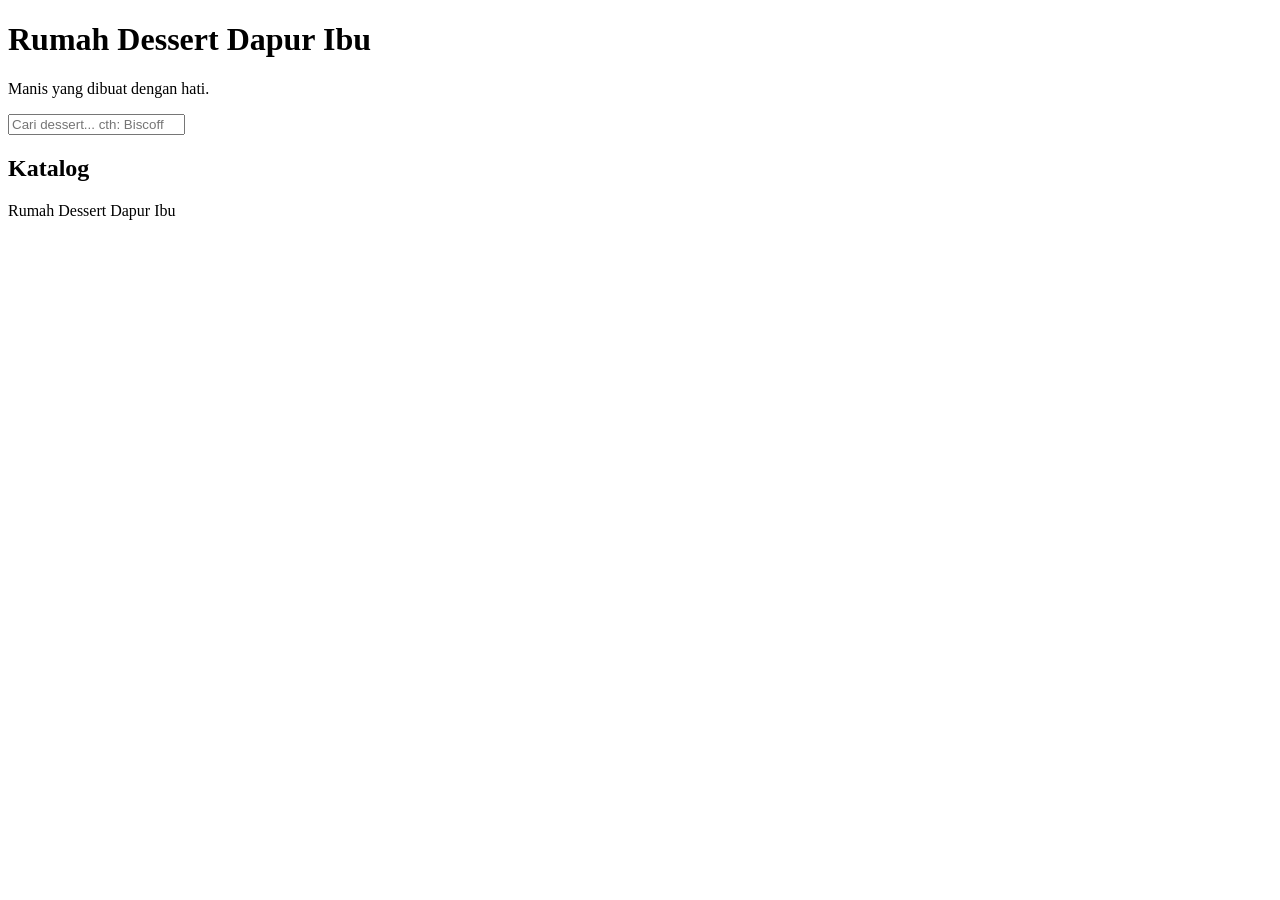
==== index.html @ 46aa63cd "Add files via upload" ====
<!DOCTYPE html>
<html lang="ms">
<head>
<meta charset="UTF-8" />
<meta name="viewport" content="width=device-width, initial-scale=1, maximum-scale=1" />
<title>Rumah Dessert Dapur Ibu — Katalog</title>
<meta name="description" content="Katalog dessert Rumah Dessert Dapur Ibu — cake, cheesecake, tart & lebih lagi." />
<link rel="manifest" href="manifest.json" />
<meta name="theme-color" content="#2B1B14" />
<link rel="preconnect" href="https://fonts.googleapis.com">
<link href="https://fonts.googleapis.com/css2?family=Fraunces:opsz,wght@9..144,500;9..144,600;9..144,700&family=Work+Sans:wght@400;500;600;700&display=swap" rel="stylesheet">
<link rel="stylesheet" href="css/style.css" />
</head>
<body>

<header class="site-header">
  <div class="wrap">
    <h1 class="store-name" id="storeName">Rumah Dessert Dapur Ibu</h1>
    <p class="tagline" id="tagline">Manis yang dibuat dengan hati.</p>
    <div class="search-row">
      <input type="text" class="search-input" id="searchInput" placeholder="Cari dessert... cth: Biscoff" />
    </div>
  </div>
</header>

<div class="cat-scroll" id="catScroll">
  <!-- category chips diisi oleh JS -->
</div>

<div class="special-strip" id="specialStrip" style="display:none;">
  <div class="wrap">
    <div class="special-title">⭐ TODAY'S SPECIAL</div>
    <div class="special-scroll" id="specialScroll"></div>
  </div>
</div>

<h2 class="section-title">Katalog</h2>
<div class="grid" id="productGrid">
  <!-- product cards diisi oleh JS -->
</div>

<footer class="footer" id="footerInfo">
  <div class="wrap">
    <div class="store-name display" id="footerStoreName">Rumah Dessert Dapur Ibu</div>
    <div class="footer-line" id="footerHours"></div>
    <div class="footer-line" id="footerAddress"></div>
    <div class="footer-line" id="footerWhatsapp"></div>
    <div class="footer-social" id="footerSocial"></div>
  </div>
</footer>

<a href="#" class="fab-whatsapp" id="fabWhatsapp" aria-label="Order via WhatsApp" style="display:none;">💬</a>

<!-- Product detail modal -->
<div class="modal-overlay" id="modalOverlay" style="display:none;">
  <div class="modal">
    <div class="modal-wrap">
      <button class="modal-close" id="modalClose">✕</button>
      <img id="modalImg" src="" alt="" />
    </div>
    <div class="modal-body">
      <h2 class="display" id="modalName" style="font-size:21px;"></h2>
      <div class="modal-price" id="modalPrice"></div>
      <div class="modal-meta" id="modalMeta"></div>
      <div id="modalDescWrap">
        <div class="modal-section-label">Description</div>
        <div class="modal-text" id="modalDesc"></div>
      </div>
      <div id="modalIngWrap" style="display:none;">
        <div class="modal-section-label">Ingredients</div>
        <div class="modal-text" id="modalIng"></div>
      </div>
      <div id="modalNotesWrap" style="display:none;">
        <div class="modal-section-label">Nota</div>
        <div class="modal-text" id="modalNotes"></div>
      </div>
      <a href="#" class="btn btn-whatsapp" id="modalWhatsapp" target="_blank" rel="noopener">
        💬 Order via WhatsApp
      </a>
    </div>
  </div>
</div>

<script src="https://cdn.jsdelivr.net/npm/@supabase/supabase-js@2"></script>
<script src="js/supabase-config.js"></script>
<script src="js/catalog.js"></script>
</body>
</html>
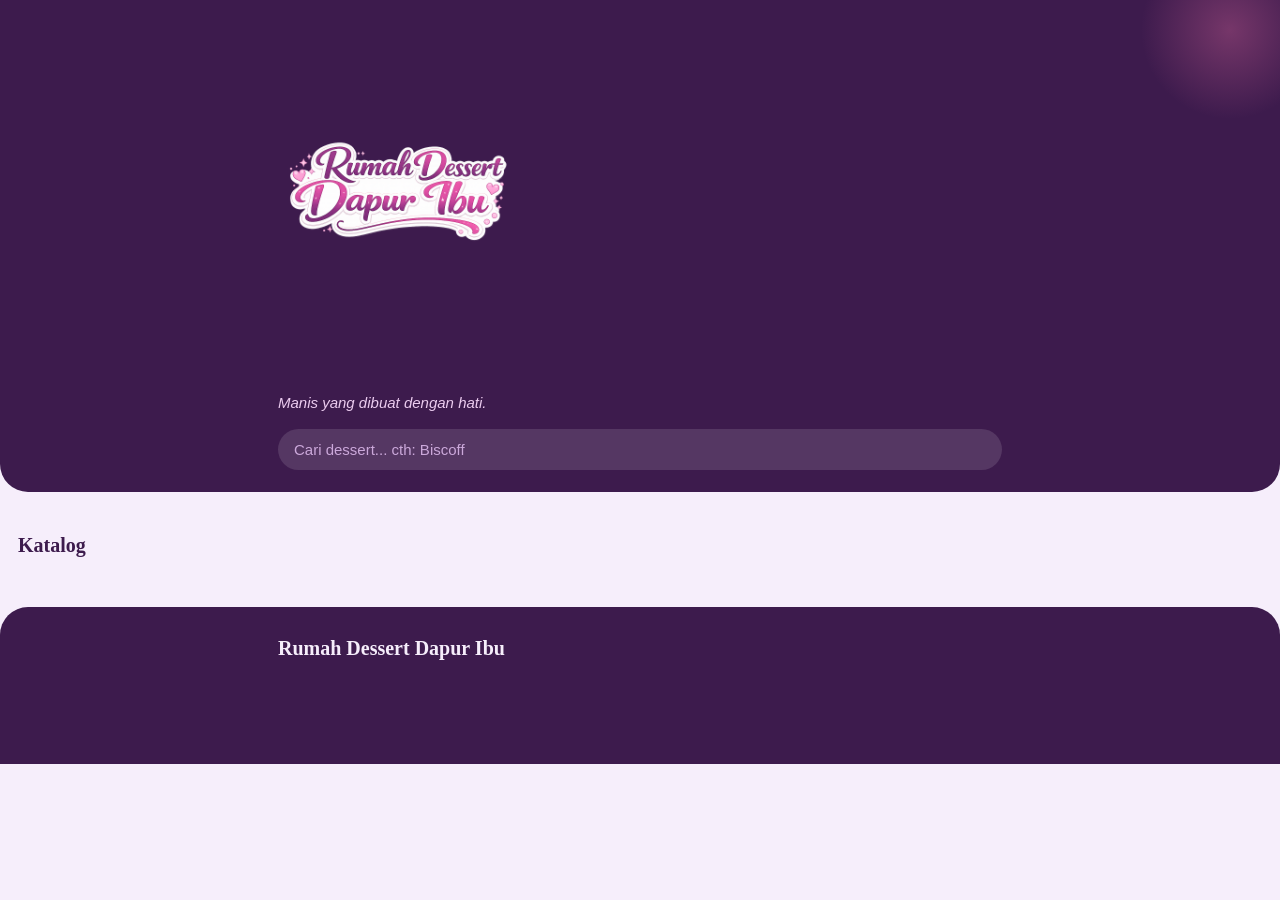
==== commit 235bcc01: "Update index.html" ====
--- a/index.html
+++ b/index.html
@@ -15,7 +15,7 @@
 
 <header class="site-header">
   <div class="wrap">
-    <h1 class="store-name" id="storeName">Rumah Dessert Dapur Ibu</h1>
+    <h1 class="store-name" id="storeName"><img src="logo-rumah-dessert.png" alt="Rumah Dessert Dapur Ibu" style="max-width:240px;height:auto;"></h1>
     <p class="tagline" id="tagline">Manis yang dibuat dengan hati.</p>
     <div class="search-row">
       <input type="text" class="search-input" id="searchInput" placeholder="Cari dessert... cth: Biscoff" />
--- a/css/style.css
+++ b/css/style.css
@@ -0,0 +1,377 @@
+/* ==============================================================
+   Rumah Dessert Dapur Ibu — Design tokens
+   Palette: purple / light purple / pink / gold
+   Type: "Fraunces" (serif, display) + "Work Sans" (sans, body)
+   ============================================================== */
+
+:root {
+  --espresso: #3D1B4D;
+  --espresso-soft: #6B4A7A;
+  --peach-bg: #F6EEFB;
+  --panel: #FFFFFF;
+  --honey: #C9A227;
+  --honey-deep: #A8850A;
+  --rose: #E0699E;
+  --sage: #6E7F5C;
+  --sold-out: #A34A3D;
+  --line: #E8DCF0;
+  --shadow: 0 8px 24px rgba(43, 27, 20, 0.10);
+  --radius-lg: 22px;
+  --radius-md: 14px;
+  --radius-sm: 8px;
+  --max-width: 640px;
+}
+
+* { box-sizing: border-box; }
+
+html, body {
+  margin: 0;
+  padding: 0;
+  background: var(--peach-bg);
+  color: var(--espresso);
+  font-family: "Work Sans", -apple-system, sans-serif;
+  -webkit-font-smoothing: antialiased;
+}
+
+h1, h2, h3, .display {
+  font-family: "Fraunces", Georgia, serif;
+  color: var(--espresso);
+  font-weight: 600;
+  line-height: 1.15;
+  margin: 0;
+}
+
+a { color: inherit; text-decoration: none; }
+button { font-family: inherit; cursor: pointer; }
+img { max-width: 100%; display: block; }
+
+.wrap {
+  max-width: var(--max-width);
+  margin: 0 auto;
+  padding: 0 18px;
+}
+
+/* ---------- Header ---------- */
+.site-header {
+  background: var(--espresso);
+  color: #F6EEFB;
+  padding: 28px 0 22px;
+  border-radius: 0 0 28px 28px;
+  position: relative;
+  overflow: hidden;
+}
+.site-header::after {
+  content: "";
+  position: absolute;
+  right: -40px; top: -60px;
+  width: 180px; height: 180px;
+  border-radius: 50%;
+  background: radial-gradient(circle, rgba(224,105,158,0.35), transparent 70%);
+}
+.store-name {
+  font-size: 28px;
+  color: #F6EEFB;
+}
+.tagline {
+  margin-top: 6px;
+  font-size: 15px;
+  color: #EBCBEF;
+  font-style: italic;
+}
+.search-row {
+  margin-top: 18px;
+  display: flex;
+  gap: 8px;
+}
+.search-input {
+  flex: 1;
+  padding: 12px 16px;
+  border-radius: 999px;
+  border: none;
+  background: rgba(255,255,255,0.12);
+  color: #F6EEFB;
+  font-size: 15px;
+}
+.search-input::placeholder { color: #CBA8DA; }
+.search-input:focus { outline: 2px solid var(--honey); }
+
+/* ---------- Categories ---------- */
+.cat-scroll {
+  display: flex;
+  gap: 8px;
+  overflow-x: auto;
+  padding: 16px 18px 4px;
+  scrollbar-width: none;
+}
+.cat-scroll::-webkit-scrollbar { display: none; }
+.chip {
+  flex: 0 0 auto;
+  padding: 8px 16px;
+  border-radius: 999px;
+  border: 1px solid var(--line);
+  background: var(--panel);
+  font-size: 14px;
+  color: var(--espresso-soft);
+  white-space: nowrap;
+}
+.chip.active {
+  background: var(--honey);
+  border-color: var(--honey);
+  color: #fff;
+  font-weight: 600;
+}
+
+/* ---------- Today's Special ---------- */
+.special-strip {
+  margin: 18px 18px 0;
+}
+.special-title {
+  font-size: 13px;
+  letter-spacing: 0.02em;
+  color: var(--honey-deep);
+  margin-bottom: 8px;
+  font-weight: 600;
+}
+.special-scroll {
+  display: flex;
+  gap: 12px;
+  overflow-x: auto;
+  padding-bottom: 4px;
+  scrollbar-width: none;
+}
+.special-scroll::-webkit-scrollbar { display: none; }
+.special-card {
+  flex: 0 0 auto;
+  width: 160px;
+  background: var(--panel);
+  border-radius: var(--radius-md);
+  box-shadow: var(--shadow);
+  overflow: hidden;
+}
+.special-card img { height: 110px; width: 100%; object-fit: cover; }
+.special-card .info { padding: 8px 10px 12px; }
+.special-card .name { font-size: 13.5px; font-weight: 600; }
+.special-card .price { color: var(--honey-deep); font-size: 13px; margin-top: 2px; }
+
+/* ---------- Product grid ---------- */
+.section-title {
+  padding: 22px 18px 10px;
+  font-size: 20px;
+}
+.grid {
+  display: grid;
+  grid-template-columns: 1fr 1fr;
+  gap: 14px;
+  padding: 0 18px 30px;
+}
+@media (min-width: 560px) {
+  .grid { grid-template-columns: 1fr 1fr 1fr; }
+  .wrap { max-width: 760px; }
+}
+
+.card {
+  background: var(--panel);
+  border-radius: var(--radius-md);
+  box-shadow: var(--shadow);
+  overflow: hidden;
+  display: flex;
+  flex-direction: column;
+}
+.card .img-wrap {
+  position: relative;
+  aspect-ratio: 1 / 1;
+  background: var(--line);
+}
+.card .img-wrap img {
+  width: 100%; height: 100%; object-fit: cover;
+}
+.card.soldout .img-wrap img { filter: grayscale(35%) brightness(0.75); }
+.stock-tag {
+  position: absolute;
+  top: 8px; left: 8px;
+  font-size: 10.5px;
+  font-weight: 700;
+  letter-spacing: 0.03em;
+  padding: 4px 9px;
+  border-radius: 999px;
+  background: rgba(255,255,255,0.92);
+}
+.stock-tag.badge-available { color: var(--sage); }
+.stock-tag.badge-low { color: var(--honey-deep); }
+.stock-tag.badge-soldout { color: var(--sold-out); }
+.card-body { padding: 10px 12px 14px; flex: 1; display: flex; flex-direction: column; }
+.card-name { font-size: 14.5px; font-weight: 600; line-height: 1.25; }
+.card-desc { font-size: 12px; color: var(--espresso-soft); margin-top: 4px; flex: 1; }
+.card-price { margin-top: 8px; font-family: "Fraunces", serif; font-size: 16px; color: var(--honey-deep); }
+
+.empty-state {
+  text-align: center;
+  padding: 60px 20px;
+  color: var(--espresso-soft);
+}
+
+/* ---------- Modal ---------- */
+.modal-overlay {
+  position: fixed; inset: 0;
+  background: rgba(43,27,20,0.55);
+  display: flex; align-items: flex-end;
+  z-index: 50;
+}
+@media (min-width: 640px) {
+  .modal-overlay { align-items: center; justify-content: center; }
+}
+.modal {
+  background: var(--panel);
+  width: 100%;
+  max-width: 480px;
+  max-height: 92vh;
+  overflow-y: auto;
+  border-radius: 24px 24px 0 0;
+}
+@media (min-width: 640px) {
+  .modal { border-radius: var(--radius-lg); }
+}
+.modal img { width: 100%; aspect-ratio: 4/3; object-fit: cover; }
+.modal-body { padding: 20px 20px 24px; }
+.modal-close {
+  position: absolute; top: 14px; right: 14px;
+  background: rgba(0,0,0,0.45); color: #fff;
+  border: none; width: 32px; height: 32px; border-radius: 50%;
+  font-size: 16px;
+}
+.modal-wrap { position: relative; }
+.modal-price { font-family: "Fraunces", serif; font-size: 22px; color: var(--honey-deep); margin-top: 6px; }
+.modal-meta { display: flex; gap: 14px; margin: 10px 0; font-size: 13px; color: var(--espresso-soft); flex-wrap: wrap; }
+.modal-section-label { font-size: 12px; text-transform: none; color: var(--honey-deep); font-weight: 600; margin-top: 14px; margin-bottom: 4px; }
+.modal-text { font-size: 14px; line-height: 1.55; color: var(--espresso); }
+
+.btn {
+  display: inline-flex; align-items: center; justify-content: center;
+  gap: 8px;
+  padding: 13px 20px;
+  border-radius: 999px;
+  border: none;
+  font-size: 15px;
+  font-weight: 600;
+}
+.btn-whatsapp { background: #3FA24A; color: #fff; width: 100%; margin-top: 18px; }
+.btn-whatsapp.disabled { background: var(--line); color: var(--espresso-soft); pointer-events: none; }
+.btn-secondary { background: var(--peach-bg); color: var(--espresso); border: 1px solid var(--line); }
+
+/* ---------- Footer ---------- */
+.footer {
+  background: var(--espresso);
+  color: #EBCBEF;
+  padding: 30px 18px 90px;
+  border-radius: 28px 28px 0 0;
+  margin-top: 10px;
+}
+.footer .store-name { font-size: 20px; margin-bottom: 10px; }
+.footer-line { font-size: 13.5px; margin: 6px 0; color: #E3C3EC; }
+.footer-social { display: flex; gap: 10px; margin-top: 14px; }
+.footer-social a {
+  border: 1px solid rgba(228,201,168,0.4);
+  padding: 8px 14px; border-radius: 999px; font-size: 13px;
+}
+
+/* ---------- Floating WhatsApp ---------- */
+.fab-whatsapp {
+  position: fixed; bottom: 20px; right: 18px;
+  background: #3FA24A; color: #fff;
+  width: 54px; height: 54px; border-radius: 50%;
+  display: flex; align-items: center; justify-content: center;
+  box-shadow: 0 6px 18px rgba(0,0,0,0.25);
+  font-size: 24px;
+  z-index: 40;
+}
+
+/* ============================================================
+   ADMIN PANEL
+   ============================================================ */
+.admin-body { background: var(--peach-bg); min-height: 100vh; }
+.admin-header {
+  background: var(--espresso); color: #F6EEFB;
+  padding: 18px 18px; display: flex; align-items: center; justify-content: space-between;
+}
+.admin-header .title { font-family: "Fraunces", serif; font-size: 19px; }
+.admin-header button { background: transparent; border: 1px solid rgba(255,255,255,0.35); color: #F6EEFB; border-radius: 999px; padding: 7px 14px; font-size: 13px; }
+
+.tabbar {
+  display: flex; gap: 6px; overflow-x: auto;
+  padding: 12px 12px 0; background: var(--peach-bg);
+  position: sticky; top: 0; z-index: 10;
+}
+.tab-btn {
+  padding: 9px 14px; border-radius: 10px 10px 0 0; border: none;
+  background: transparent; color: var(--espresso-soft); font-size: 13.5px; font-weight: 600;
+  border-bottom: 3px solid transparent;
+}
+.tab-btn.active { color: var(--honey-deep); border-bottom-color: var(--honey); }
+
+.admin-panel { padding: 16px; max-width: 720px; margin: 0 auto; padding-bottom: 60px; }
+.panel-card {
+  background: var(--panel); border-radius: var(--radius-md);
+  box-shadow: var(--shadow); padding: 16px; margin-bottom: 14px;
+}
+.panel-card h3 { font-size: 15px; margin-bottom: 12px; }
+
+.field { margin-bottom: 12px; }
+.field label { display: block; font-size: 12.5px; font-weight: 600; color: var(--espresso-soft); margin-bottom: 5px; }
+.field input, .field select, .field textarea {
+  width: 100%; padding: 10px 12px; border-radius: 10px; border: 1px solid var(--line);
+  font-size: 14px; font-family: inherit; background: #fff; color: var(--espresso);
+}
+.field textarea { min-height: 70px; resize: vertical; }
+.field-row { display: flex; gap: 10px; }
+.field-row .field { flex: 1; }
+.toggle-row { display: flex; align-items: center; justify-content: space-between; padding: 8px 0; font-size: 14px; border-bottom: 1px solid var(--line); }
+.toggle-row:last-child { border-bottom: none; }
+
+.btn-primary { background: var(--honey); color: #fff; padding: 12px 18px; border-radius: 999px; border: none; font-weight: 600; font-size: 14.5px; width: 100%; }
+.btn-outline { background: transparent; border: 1px solid var(--line); color: var(--espresso); padding: 10px 16px; border-radius: 999px; font-size: 13.5px; }
+.btn-danger { background: transparent; color: var(--sold-out); border: 1px solid var(--sold-out); padding: 8px 14px; border-radius: 999px; font-size: 13px; }
+
+.admin-product-row {
+  display: flex; gap: 12px; align-items: center;
+  background: var(--panel); border-radius: var(--radius-md); box-shadow: var(--shadow);
+  padding: 10px; margin-bottom: 10px;
+}
+.admin-product-row img { width: 56px; height: 56px; border-radius: 10px; object-fit: cover; flex-shrink: 0; background: var(--line); }
+.admin-product-row .info { flex: 1; min-width: 0; }
+.admin-product-row .name { font-size: 14px; font-weight: 600; }
+.admin-product-row .sub { font-size: 12px; color: var(--espresso-soft); }
+.stock-stepper { display: flex; align-items: center; gap: 6px; }
+.stock-stepper button {
+  width: 26px; height: 26px; border-radius: 50%; border: 1px solid var(--line); background: #fff; font-size: 15px; line-height: 1;
+}
+.stock-stepper .qty { min-width: 20px; text-align: center; font-size: 13.5px; font-weight: 600; }
+.status-select { font-size: 11px; padding: 4px 8px; border-radius: 8px; border: 1px solid var(--line); }
+
+.image-drop {
+  border: 1.5px dashed var(--line); border-radius: 12px; padding: 16px;
+  text-align: center; font-size: 13px; color: var(--espresso-soft); background: #fff;
+  cursor: pointer;
+}
+.image-preview { width: 100%; aspect-ratio: 1/1; object-fit: cover; border-radius: 12px; margin-bottom: 8px; }
+
+.login-wrap { max-width: 340px; margin: 90px auto; padding: 28px 24px; background: #fff; border-radius: var(--radius-lg); box-shadow: var(--shadow); }
+.login-wrap h2 { font-size: 22px; margin-bottom: 4px; }
+.login-wrap p { font-size: 13.5px; color: var(--espresso-soft); margin-bottom: 18px; }
+.error-text { color: var(--sold-out); font-size: 13px; margin-top: 8px; }
+
+.qr-box { text-align: center; padding: 10px 0; }
+#qrcode-canvas { margin: 0 auto; border-radius: 16px; overflow: hidden; box-shadow: var(--shadow); }
+.qr-actions { display: flex; gap: 8px; margin-top: 16px; flex-wrap: wrap; justify-content: center; }
+
+.toast {
+  position: fixed; bottom: 20px; left: 50%; transform: translateX(-50%);
+  background: var(--espresso); color: #F6EEFB; padding: 11px 20px; border-radius: 999px;
+  font-size: 13.5px; box-shadow: var(--shadow); z-index: 100;
+}
+
+.skeleton { background: linear-gradient(90deg, var(--line) 25%, #f2e2f7 37%, var(--line) 63%); background-size: 400% 100%; animation: shimmer 1.4s infinite; border-radius: var(--radius-md); }
+@keyframes shimmer { 0% { background-position: 100% 0; } 100% { background-position: -100% 0; } }
+
+@media (prefers-reduced-motion: reduce) {
+  .skeleton { animation: none; }
+}
